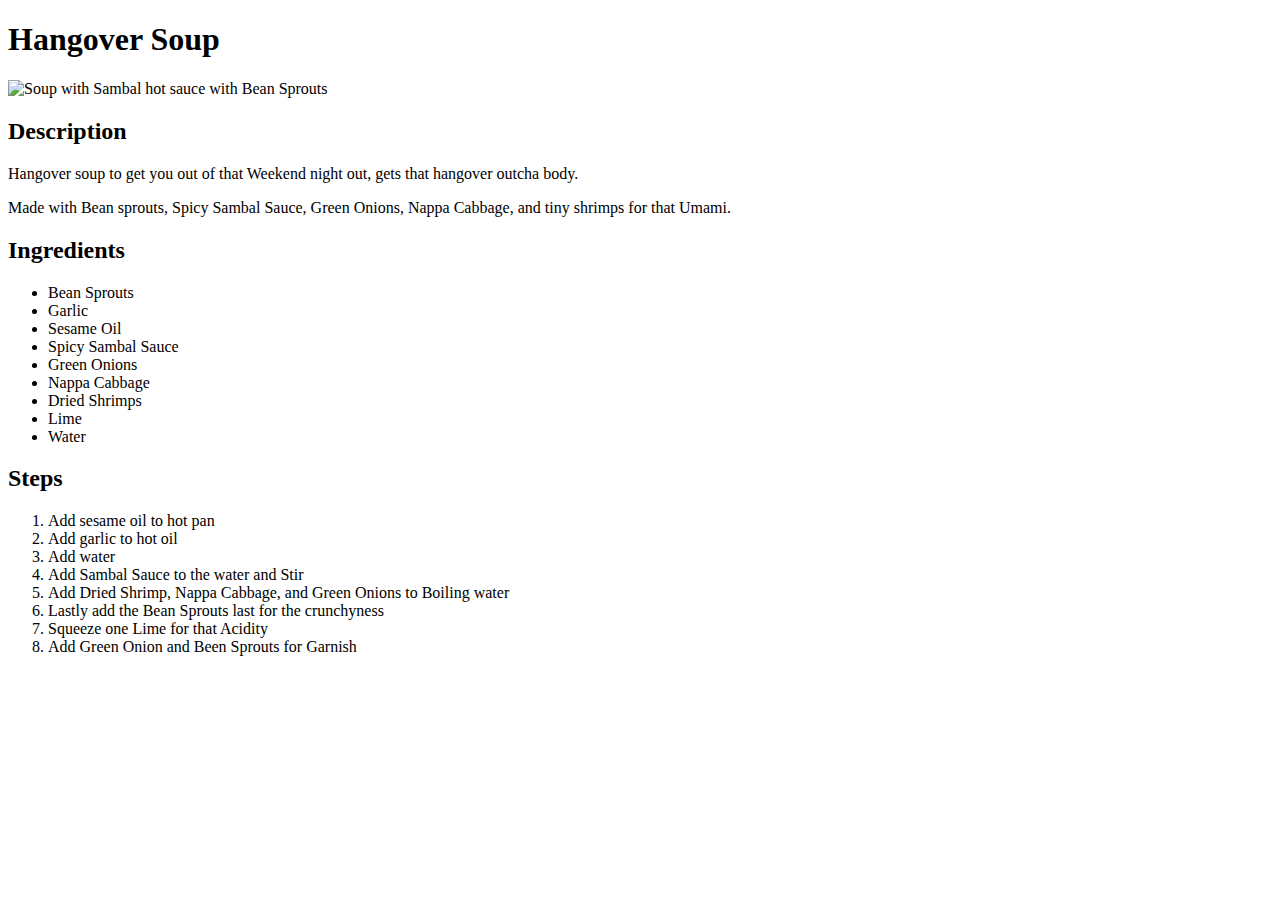
==== recipes/hangover-soup.html @ 414209f1 "Bon Bini Recipe website with 3 Recipes html only" ====
<!DOCTYPE html>
<html lang="en">

<head>
    <meta charset="UTF-8">
    <meta http-equiv="X-UA-Compatible" content="IE=edge">
    <meta name="viewport" content="width=device-width, initial-scale=1.0">
    <title>Hangover Soup</title>
</head>

<body>
    <h1>Hangover Soup</h1>
    <img src="https://www.koreanbapsang.com/wp-content/uploads/2013/01/DSC7048-3-e1665715508485-1026x1536.jpg"
        alt="Soup with Sambal hot sauce with Bean Sprouts">
    <!-- Description for the Ingredients -->
    <h2>Description</h2>

    <p>Hangover soup to get you out of that Weekend night out, gets that hangover outcha body.
    </p>
    <p>Made with Bean sprouts, Spicy Sambal Sauce, Green Onions, Nappa Cabbage, and tiny shrimps for that Umami.</p>

    <!-- Ingredients for Hangover Soup, and unordered list for the Ingredients -->
    <h2>Ingredients</h2>
    <ul>
        <li>Bean Sprouts</li>
        <li>Garlic</li>
        <li>Sesame Oil</li>
        <li>Spicy Sambal Sauce</li>
        <li>Green Onions</li>
        <li>Nappa Cabbage</li>
        <li>Dried Shrimps</li>
        <li>Lime</li>
        <li>Water</li>
    </ul>

    <!-- Steps and ordered list for the recipe -->
    <h2>Steps</h2>
    <ol>
        <li>Add sesame oil to hot pan</li>
        <li>Add garlic to hot oil</li>
        <li>Add water</li>
        <li>Add Sambal Sauce to the water and Stir</li>
        <li>Add Dried Shrimp, Nappa Cabbage, and Green Onions to Boiling water</li>
        <li>Lastly add the Bean Sprouts last for the crunchyness</li>
        <li>Squeeze one Lime for that Acidity</li>
        <li>Add Green Onion and Been Sprouts for Garnish</li>
    </ol>


</body>

</html>
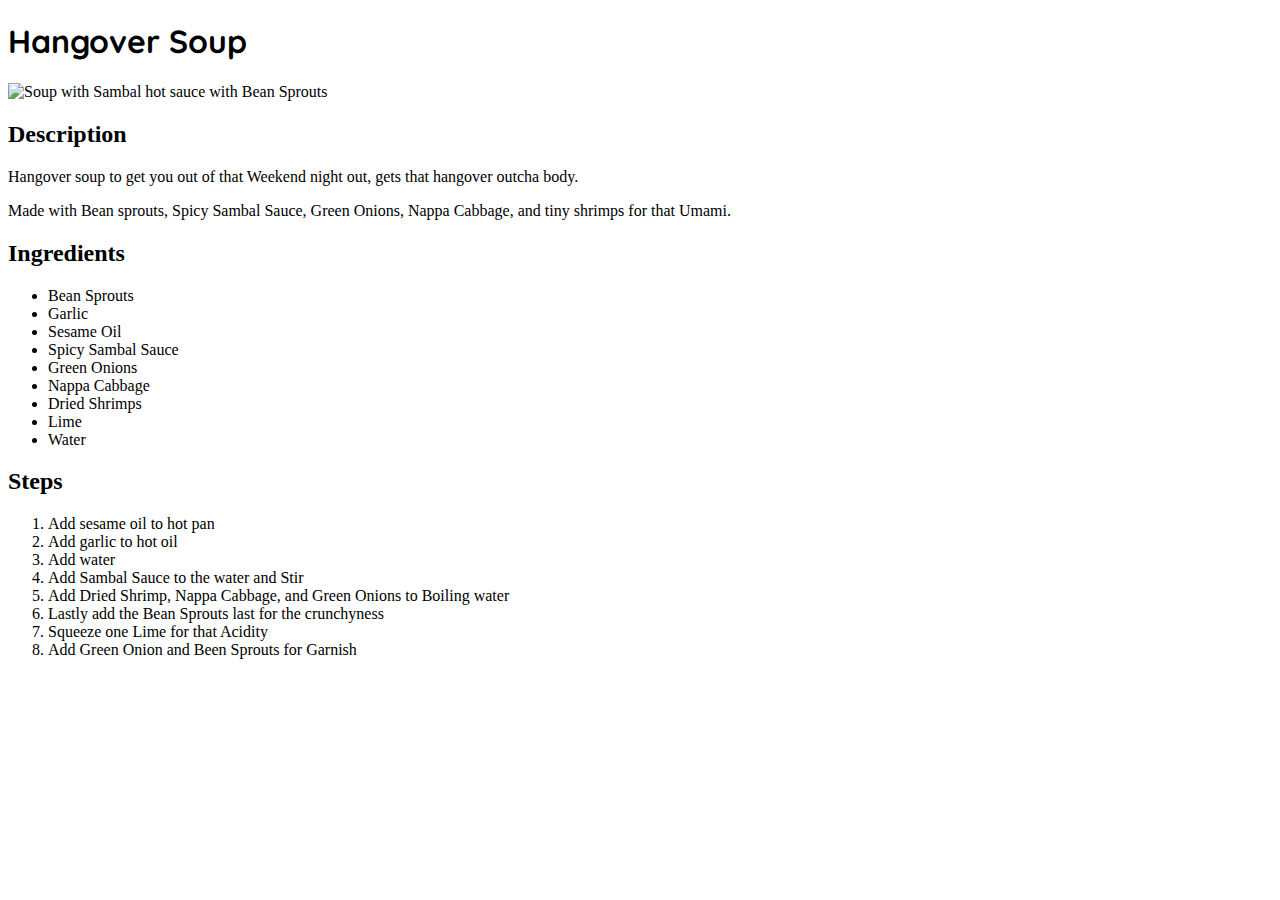
==== commit 97675393: "Added CSS and styling" ====
--- a/recipes/hangover-soup.html
+++ b/recipes/hangover-soup.html
@@ -5,12 +5,17 @@
     <meta charset="UTF-8">
     <meta http-equiv="X-UA-Compatible" content="IE=edge">
     <meta name="viewport" content="width=device-width, initial-scale=1.0">
+    <link rel="stylesheet" href="/styles.css">
+    <link rel="preconnect" href="https://fonts.googleapis.com">
+    <link rel="preconnect" href="https://fonts.gstatic.com" crossorigin>
+    <link href="https://fonts.googleapis.com/css2?family=Quicksand&display=swap" rel="stylesheet">
     <title>Hangover Soup</title>
 </head>
 
 <body>
     <h1>Hangover Soup</h1>
-    <img src="https://www.koreanbapsang.com/wp-content/uploads/2013/01/DSC7048-3-e1665715508485-1026x1536.jpg"
+    <img class="hangover-img"
+        src="https://www.koreanbapsang.com/wp-content/uploads/2013/01/DSC7048-3-e1665715508485-1026x1536.jpg"
         alt="Soup with Sambal hot sauce with Bean Sprouts">
     <!-- Description for the Ingredients -->
     <h2>Description</h2>
--- a/styles.css
+++ b/styles.css
@@ -0,0 +1,19 @@
+
+img{
+    width: auto;
+    height: 500px;
+}
+div, h1{
+    font-family: 'Quicksand', sans-serif;
+}
+.recipe-card {
+    padding: 20px;
+    box-shadow: 0 4px 8px 0 (rgba(0, 0, 0, 0.2));
+    transition: 0.3s;
+}
+.recipe-card:hover{
+    box-shadow: 0 8px 16px 0 rgba(0, 0, 0, 0.2);
+}
+.container {
+    display: flex;
+}